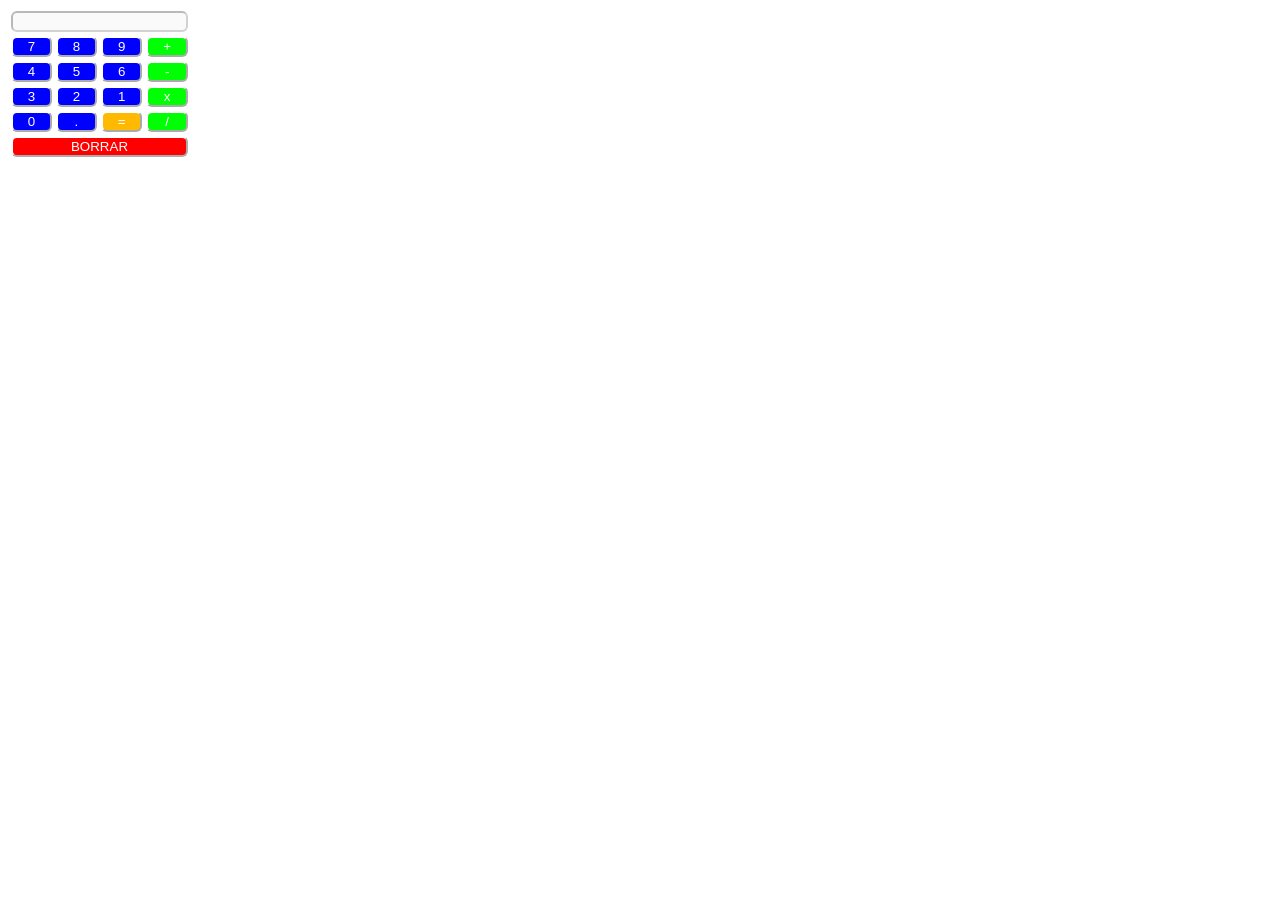
==== tp-mvc-webcomponent/index.html @ faf32645 "Calculadora en JS multiarchivo arquitectura MVC" ====
<!DOCTYPE html>
<html>
<!--
	HTML/CSS/JS Calculator to MVC WebComponent Migration Exercise
	Example code for ISFT151 for Educational Purposes
	Prácticas Profesionalizantes III

	Copyright 2021-2024 mgsantiago <mgsantiago@protonmail.com>

	This program is free software; you can redistribute it and/or modify
	it under the terms of the GNU General Public License as published by
	the Free Software Foundation; either version 2 of the License, or
	(at your option) any later version.

	This program is distributed in the hope that it will be useful,
	but WITHOUT ANY WARRANTY; without even the implied warranty of
	MERCHANTABILITY or FITNESS FOR A PARTICULAR PURPOSE.  See the
	GNU General Public License for more details.

	You should have received a copy of the GNU General Public License
	along with this program; if not, write to the Free Software
	Foundation, Inc., 51 Franklin Street, Fifth Floor, Boston,
	MA 02110-1301, USA.


-->
<head>
	<meta charset="utf-8">
	<meta name="viewport" content="width=device-width, initial-scale=1">
	<title>MVC WebComponent Activity</title>
	<link rel="stylesheet" href="calculator.css">
</head>

<body>
	<table>
		<tr>
			<td colspan="4"> 
				<input class="displayResult" id="display" type="text" value="" disabled></input> 
			</td>
		</tr>
		<tr>
			<td>
				<button id="button7" class="numberButton">7</button>
			</td>
			<td>
				<button id="button8" class="numberButton">8</button>
			</td>
			<td>
				<button id="button9" class="numberButton">9</button>
			</td>
			<td>
				<button id="buttonPlus" class="operatorButton">+</button>
			</td>
		</tr>
		<tr>
			<td>
				<button id="button4" class="numberButton">4</button>
			</td>
			<td>
				<button id="button5" class="numberButton">5</button>
			</td>
			<td>
				<button id="button6" class="numberButton">6</button>
			</td>
			<td>
				<button id="buttonMinus" class="operatorButton">-</button>
			</td>
		</tr>
		<tr>
			<td>
				<button id="button3" class="numberButton">3</button>
			</td>
			<td>
				<button id="button2" class="numberButton">2</button>
			</td>
			<td>
				<button id="button1" class="numberButton">1</button>
			</td>
			<td>
				<button id="buttonProduct" class="operatorButton">x</button>
			</td>
		</tr>
		<tr>
			<td>
				<button id="button0" class="numberButton">0</button>
			</td>
			<td>
				<button id="buttonDecimalPoint" class="numberButton">.</button>
			</td>
			<td>
				<button id="buttonCalculate" class="calculateButton">=</button>
			</td>
			<td>
				<button id="buttonDivision"class="operatorButton">/</button>
			</td>
		</tr>
			
		<tr>
			<td colspan="4">
			  	<button id="buttonClear" class="clearButton">BORRAR</button>
			</td>
		</tr>
	 </table>
</body>
  
<script src="calculator.js"></script>

</html>
---- tp-mvc-webcomponent/calculator.css ----
.numberButton
{
	background-color: blue;
	color: #FFFFFF;
	border-color: #FFFFFF;
	border-radius: 6px;
	width: 100%;
}

.operatorButton
{
	background-color: #00FF04;
	color: #FFFFFF;
	border-color: #FFFFFF;
	border-radius: 6px;
	width: 100%;
}

.clearButton
{
	background-color: #FF0000;
	color: #FFFFFF;
	border-color: #FFFFFF;
	width: 100%;
	border-radius: 6px;
}

.calculateButton
{
	background-color: #FFB900;
	color: #FFFFFF;
	border-color: #FFFFFF;
	width: 100%;
	border-radius: 6px;
}

.displayResult
{
	border-radius: 6px;
}
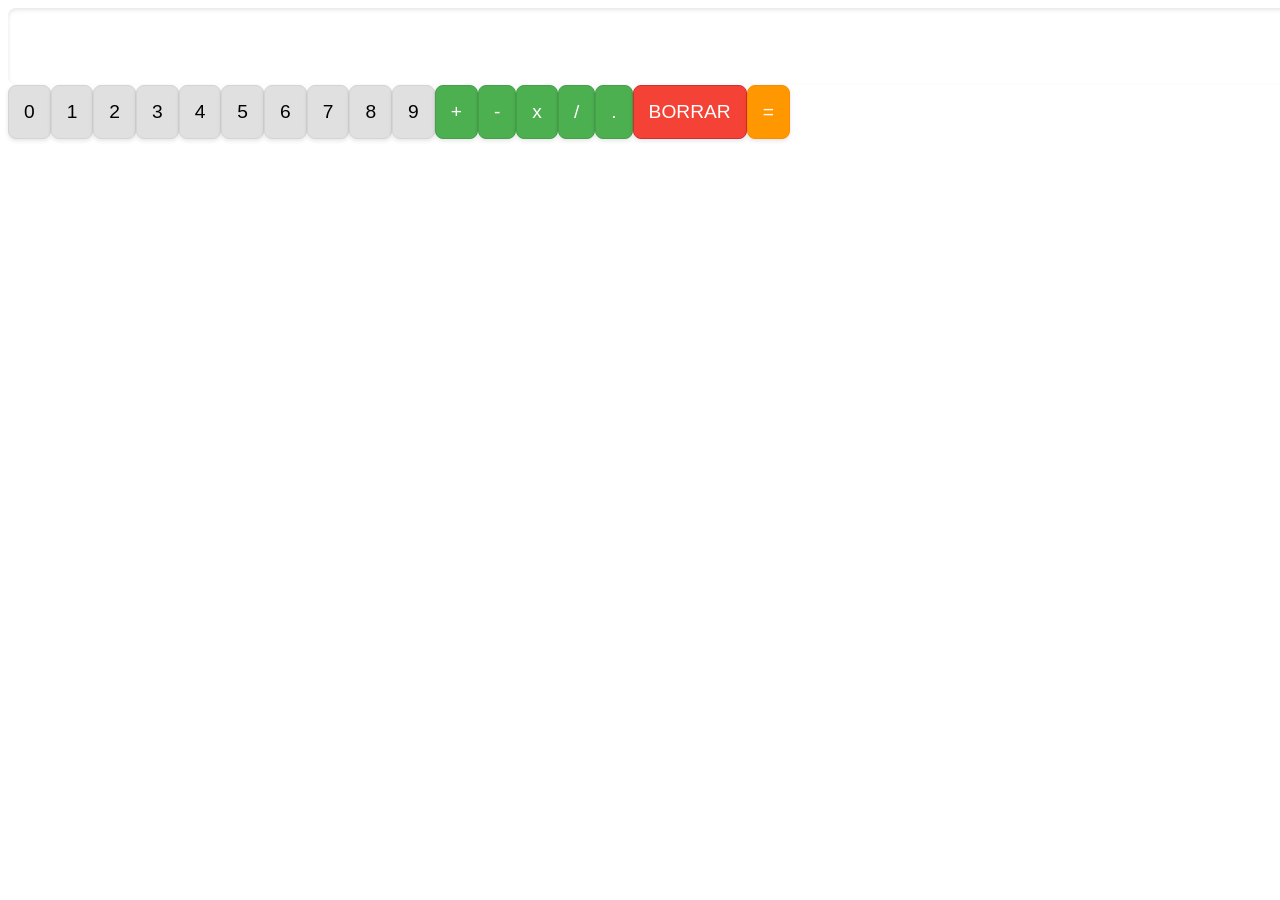
==== commit 93f8ffa2: "Actualización y corrección." ====
--- a/tp-mvc-webcomponent/index.html
+++ b/tp-mvc-webcomponent/index.html
@@ -1,108 +1,14 @@
 <!DOCTYPE html>
-<html>
-<!--
-	HTML/CSS/JS Calculator to MVC WebComponent Migration Exercise
-	Example code for ISFT151 for Educational Purposes
-	Prácticas Profesionalizantes III
-
-	Copyright 2021-2024 mgsantiago <mgsantiago@protonmail.com>
-
-	This program is free software; you can redistribute it and/or modify
-	it under the terms of the GNU General Public License as published by
-	the Free Software Foundation; either version 2 of the License, or
-	(at your option) any later version.
-
-	This program is distributed in the hope that it will be useful,
-	but WITHOUT ANY WARRANTY; without even the implied warranty of
-	MERCHANTABILITY or FITNESS FOR A PARTICULAR PURPOSE.  See the
-	GNU General Public License for more details.
-
-	You should have received a copy of the GNU General Public License
-	along with this program; if not, write to the Free Software
-	Foundation, Inc., 51 Franklin Street, Fifth Floor, Boston,
-	MA 02110-1301, USA.
-
-
--->
+<html lang="en">
 <head>
-	<meta charset="utf-8">
-	<meta name="viewport" content="width=device-width, initial-scale=1">
-	<title>MVC WebComponent Activity</title>
-	<link rel="stylesheet" href="calculator.css">
+<meta charset="utf-8" />
+<title>MVC WebComponent Design</title>
+<link rel="stylesheet" href="./calculator.css">
 </head>
 
 <body>
-	<table>
-		<tr>
-			<td colspan="4"> 
-				<input class="displayResult" id="display" type="text" value="" disabled></input> 
-			</td>
-		</tr>
-		<tr>
-			<td>
-				<button id="button7" class="numberButton">7</button>
-			</td>
-			<td>
-				<button id="button8" class="numberButton">8</button>
-			</td>
-			<td>
-				<button id="button9" class="numberButton">9</button>
-			</td>
-			<td>
-				<button id="buttonPlus" class="operatorButton">+</button>
-			</td>
-		</tr>
-		<tr>
-			<td>
-				<button id="button4" class="numberButton">4</button>
-			</td>
-			<td>
-				<button id="button5" class="numberButton">5</button>
-			</td>
-			<td>
-				<button id="button6" class="numberButton">6</button>
-			</td>
-			<td>
-				<button id="buttonMinus" class="operatorButton">-</button>
-			</td>
-		</tr>
-		<tr>
-			<td>
-				<button id="button3" class="numberButton">3</button>
-			</td>
-			<td>
-				<button id="button2" class="numberButton">2</button>
-			</td>
-			<td>
-				<button id="button1" class="numberButton">1</button>
-			</td>
-			<td>
-				<button id="buttonProduct" class="operatorButton">x</button>
-			</td>
-		</tr>
-		<tr>
-			<td>
-				<button id="button0" class="numberButton">0</button>
-			</td>
-			<td>
-				<button id="buttonDecimalPoint" class="numberButton">.</button>
-			</td>
-			<td>
-				<button id="buttonCalculate" class="calculateButton">=</button>
-			</td>
-			<td>
-				<button id="buttonDivision"class="operatorButton">/</button>
-			</td>
-		</tr>
-			
-		<tr>
-			<td colspan="4">
-			  	<button id="buttonClear" class="clearButton">BORRAR</button>
-			</td>
-		</tr>
-	 </table>
 </body>
-  
+
 <script src="calculator.js"></script>
 
 </html>
--- a/tp-mvc-webcomponent/calculator.css
+++ b/tp-mvc-webcomponent/calculator.css
@@ -1,41 +1,66 @@
-
-.numberButton
-{
-	background-color: blue;
-	color: #FFFFFF;
-	border-color: #FFFFFF;
-	border-radius: 6px;
-	width: 100%;
+/* Estilo del contenedor de la calculadora */
+.calculator-container {
+    display: grid;
+    grid-template-columns: repeat(4, 1fr); /* Cuatro columnas */
+    grid-gap: 10px; /* Espacio entre botones */
+    max-width: 250px; /* Ancho máximo */
+    margin: 0 auto; /* Centrar horizontalmente */
 }
 
-.operatorButton
-{
-	background-color: #00FF04;
-	color: #FFFFFF;
-	border-color: #FFFFFF;
-	border-radius: 6px;
-	width: 100%;
+/* Estilo de los botones */
+.numberButton, .operatorButton, .clearButton, .calculateButton {
+    background-color: #e0e0e0; /* Gris claro */
+    color: #000000; /* Negro para texto */
+    border: 1px solid #d4d4d4; /* Gris para el borde */
+    border-radius: 8px;
+    font-size: 1.2rem;
+    padding: 15px;
+    transition: background-color 0.3s ease;
+    box-shadow: 0 2px 4px rgba(0, 0, 0, 0.1);
+    text-align: center;
 }
 
-.clearButton
-{
-	background-color: #FF0000;
-	color: #FFFFFF;
-	border-color: #FFFFFF;
-	width: 100%;
-	border-radius: 6px;
+.numberButton:hover, .operatorButton:hover, .clearButton:hover, .calculateButton:hover {
+    background-color: #cfcfcf; /* Gris un poco más oscuro al hacer hover */
 }
 
-.calculateButton
-{
-	background-color: #FFB900;
-	color: #FFFFFF;
-	border-color: #FFFFFF;
-	width: 100%;
-	border-radius: 6px;
+.operatorButton {
+    background-color: #4CAF50; /* Verde medio */
+    color: #FFFFFF;
+    border: 1px solid #45A049; /* Verde más oscuro para el borde */
 }
 
-.displayResult
-{
-	border-radius: 6px;
+.operatorButton:hover {
+    background-color: #388E3C; /* Verde más oscuro al hacer hover */
 }
+
+.clearButton {
+    background-color: #f44336; /* Rojo claro */
+    color: #FFFFFF;
+    border: 1px solid #d32f2f; /* Rojo más oscuro para el borde */
+}
+
+.clearButton:hover {
+    background-color: #c62828; /* Rojo más oscuro al hacer hover */
+}
+
+.calculateButton {
+    background-color: #FF9800; /* Naranja */
+    color: #FFFFFF;
+    border: 1px solid #FB8C00; /* Naranja más oscuro para el borde */
+}
+
+.calculateButton:hover {
+    background-color: #EF6C00; /* Naranja más oscuro al hacer hover */
+}
+
+.displayResult {
+    border-radius: 8px;
+    border: none; /* Sin borde */
+    padding: 20px;
+    font-size: 2rem;
+    background-color: #ffffff; /* Fondo blanco */
+    color: #000000; /* Texto negro */
+    box-shadow: inset 0 2px 4px rgba(0, 0, 0, 0.1); /* Sombra interior */
+    width: 100%;
+}
